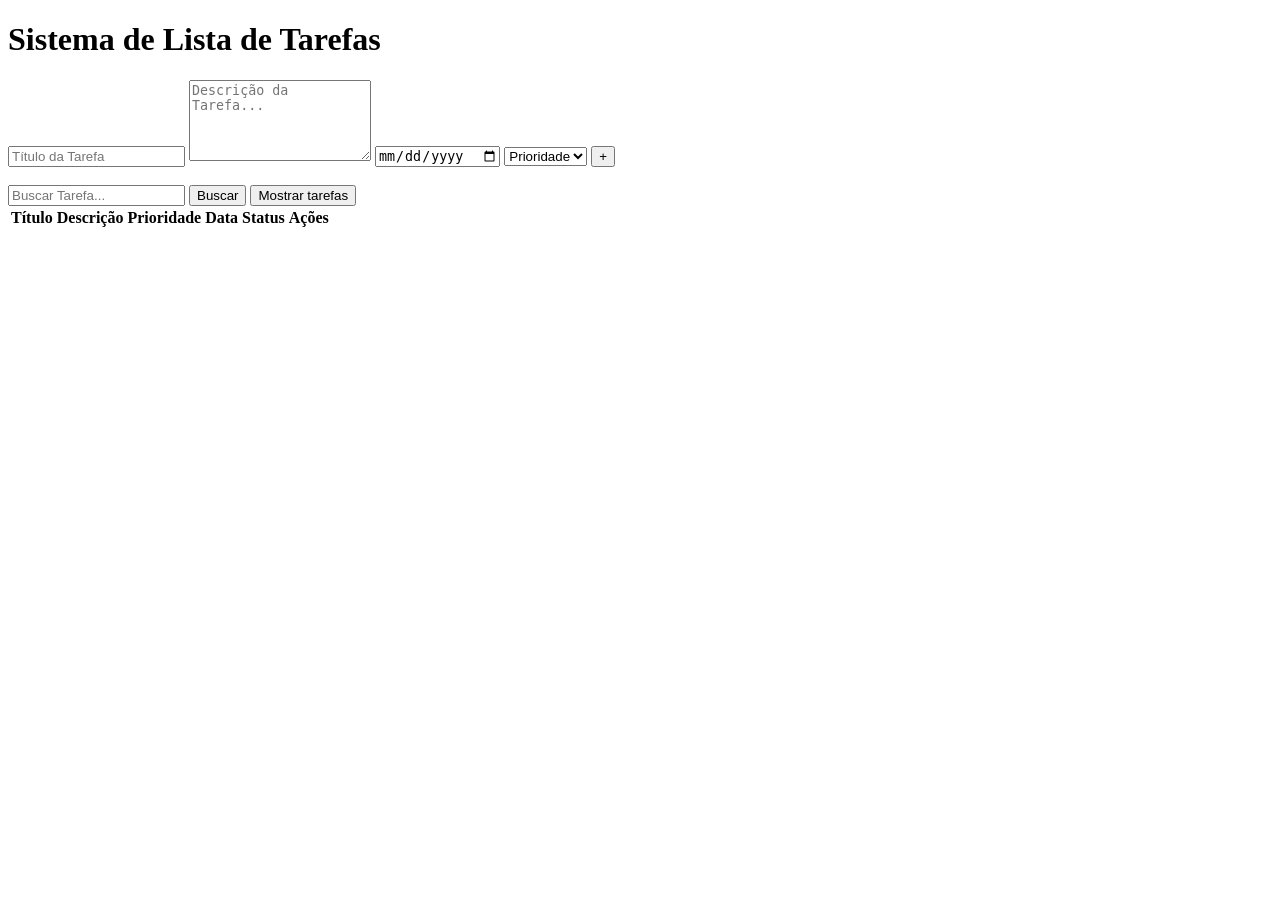
==== index.html @ 16a27848 "atualizando o botao salvar" ====
<!DOCTYPE html>
<html lang="pt-BR">
<head>
    <meta charset="UTF-8">
    <meta name="viewport" content="width=device-width, initial-scale=1.0">
    <title>Sistema ToDo List</title>
    <link rel="stylesheet" href="css/style.css">
</head>
<body>
    <h1>Sistema de Lista de Tarefas</h1>
    <div>
        
        <form id="formToDo">
            <input type="hidden" id="index"> <!--usado para quando for editar um tarefa existente, hidden faz o usado não ver o campo na tela-->
            <input type="text" id="tituloTarefa" placeholder="Título da Tarefa" required>
            <textarea type="text" id="descricao" cols="20" rows="5" minlength="0" maxlength="100" placeholder="Descrição da Tarefa..." required></textarea>
            <input type="date" id="data" required>
            
            <select id="prioridade" required>
                <option value="" disabled selected>Prioridade</option>            
                <option value="baixa">Baixa</option>
                <option value="media">Média</option>
                <option value="alta">Alta</option>
            </select>
            <button type="submit">+</button>
        </form>
        <br>
        <input type="text" id="buscar" placeholder="Buscar Tarefa...">
        <button onclick="buscarTarefa()">Buscar</button>
        <button onclick="listarTarefas()">Mostrar tarefas</button>

        <table>
            <thead>
                <tr>
                    <th>Título</th>
                    <th>Descrição</th>
                    <th>Prioridade</th>
                    <th>Data</th>
                    <th>Status</th>
                    <th>Ações</th>
                </tr>
            </thead>
            <tbody id="tabelaTarefas"></tbody>
        </table>
    </div>
    <script src="js/script.js"></script>
</body>
</html>
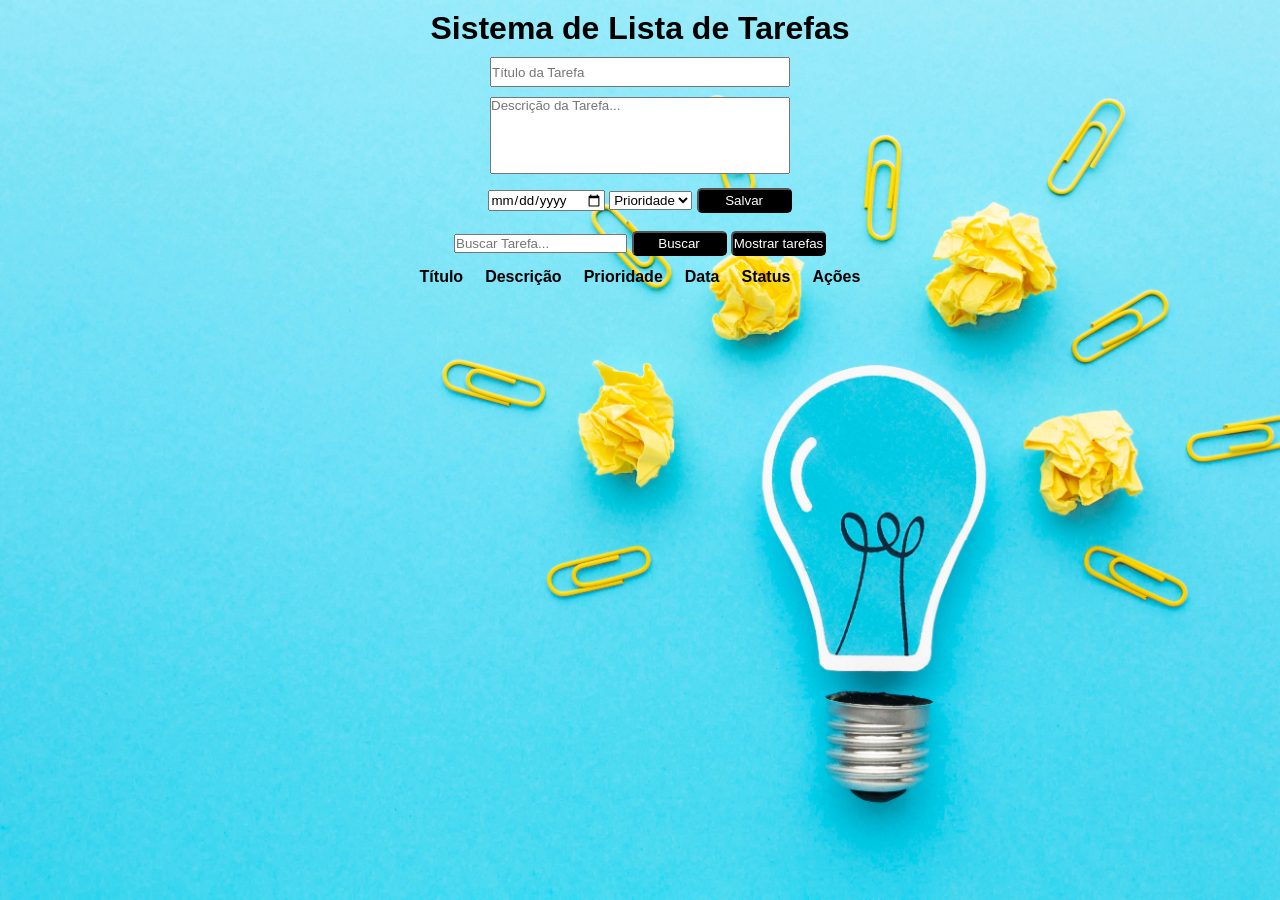
==== commit e3def7c6: "adicionando css ao projeto" ====
--- a/index.html
+++ b/index.html
@@ -5,15 +5,21 @@
     <meta name="viewport" content="width=device-width, initial-scale=1.0">
     <title>Sistema ToDo List</title>
     <link rel="stylesheet" href="css/style.css">
+    <link rel="stylesheet" href="media-query.css">
 </head>
 <body>
-    <h1>Sistema de Lista de Tarefas</h1>
-    <div>
-        
+    <main>
+        <h1>Sistema de Lista de Tarefas</h1>
         <form id="formToDo">
-            <input type="hidden" id="index"> <!--usado para quando for editar um tarefa existente, hidden faz o usado não ver o campo na tela-->
+            <input type="hidden" id="index"> <!--usado para quando for editar um tarefa existente, hidden faz o usuario não ver o campo na tela-->
+            <div class="campo">
             <input type="text" id="tituloTarefa" placeholder="Título da Tarefa" required>
+            </div>
+
+            <div class="campo">
             <textarea type="text" id="descricao" cols="20" rows="5" minlength="0" maxlength="100" placeholder="Descrição da Tarefa..." required></textarea>
+            </div>
+            
             <input type="date" id="data" required>
             
             <select id="prioridade" required>
@@ -22,14 +28,14 @@
                 <option value="media">Média</option>
                 <option value="alta">Alta</option>
             </select>
-            <button type="submit">+</button>
+            <button type="submit">Salvar</button>
         </form>
         <br>
         <input type="text" id="buscar" placeholder="Buscar Tarefa...">
         <button onclick="buscarTarefa()">Buscar</button>
         <button onclick="listarTarefas()">Mostrar tarefas</button>
 
-        <table>
+        <table class="tabela">
             <thead>
                 <tr>
                     <th>Título</th>
@@ -42,7 +48,7 @@
             </thead>
             <tbody id="tabelaTarefas"></tbody>
         </table>
-    </div>
+    </main>
     <script src="js/script.js"></script>
 </body>
 </html>
--- a/css/style.css
+++ b/css/style.css
@@ -0,0 +1,59 @@
+@charset "UTF-8";
+
+*{
+    padding: 0px;
+    margin: 0px;
+    font-family: Arial, Helvetica, sans-serif;
+    box-sizing: border-box;
+}
+
+body{
+    width: 100vw;
+    height: 100vh;
+    background-color: gray;
+    color: black;
+    background-image: url(../img/background-mobile.jpg);   
+    background-repeat: no-repeat;
+    background-size: cover;
+}
+
+
+main{
+    text-align: center;
+    padding: 10px;
+}
+
+
+.campo{
+    margin: 10px;
+}
+
+/*tamanho dos inputs titulo e descrição da tarefa*/
+.campo > input{
+    width: 300px;
+    height: 30px;
+} 
+
+textarea {
+    resize: none; /*bloqueia o movimento do textarea*/
+    width: 300px;
+}
+
+button {
+    width: 95px;
+    height: 25px;
+    background-color: black;
+    color: white;
+    border-radius: 5px;
+    cursor: pointer;
+}
+
+/*cor e padding da tabela*/
+.tabela > thead > tr > th{
+    color: black;
+    padding: 10px;
+}
+
+table{
+    margin: auto; /*centraliza a tabela*/
+}
--- a/media-query.css
+++ b/media-query.css
@@ -0,0 +1,47 @@
+@charset "UTF-8"; /* Define codificação para aceitar acentos */
+
+/* 
+Pequenas telas: até 600px            
+Celular: de 600px até 728px          
+Tablet: 768px até 992px             
+Desktop: 992px até 1200px            
+Grandes telas: acima de 1200px 
+*/
+
+
+/*Tablet*/
+@media screen and (min-width: 768px) and (max-width:992px) {
+    body{
+        width: 100vw;
+        height: 100vh;
+        background-color: #EDEFF2;
+        background-image: url(./img/background-tablet.jpg);
+        background-size: cover;
+        background-position: center center;
+    }
+
+}
+
+/*Desktop*/
+@media screen and (min-width: 992px) and (max-width: 1200px) {
+    body{
+        width: 100vw;
+        height: 100vh;
+        background-image: url(./img/background-projeto-to-do.jpg);
+        background-repeat: no-repeat;
+        background-size: cover;
+        background-position: center center;
+    }
+}
+
+/*Grandes telas*/
+@media screen and (min-width: 1200px) {
+    body{
+        width: 100vw;
+        height: 100vh;
+        background: url(./img/background-projeto-to-do.jpg);
+        background-repeat: no-repeat;
+        background-size: cover;
+        background-position: center center;
+    }
+}
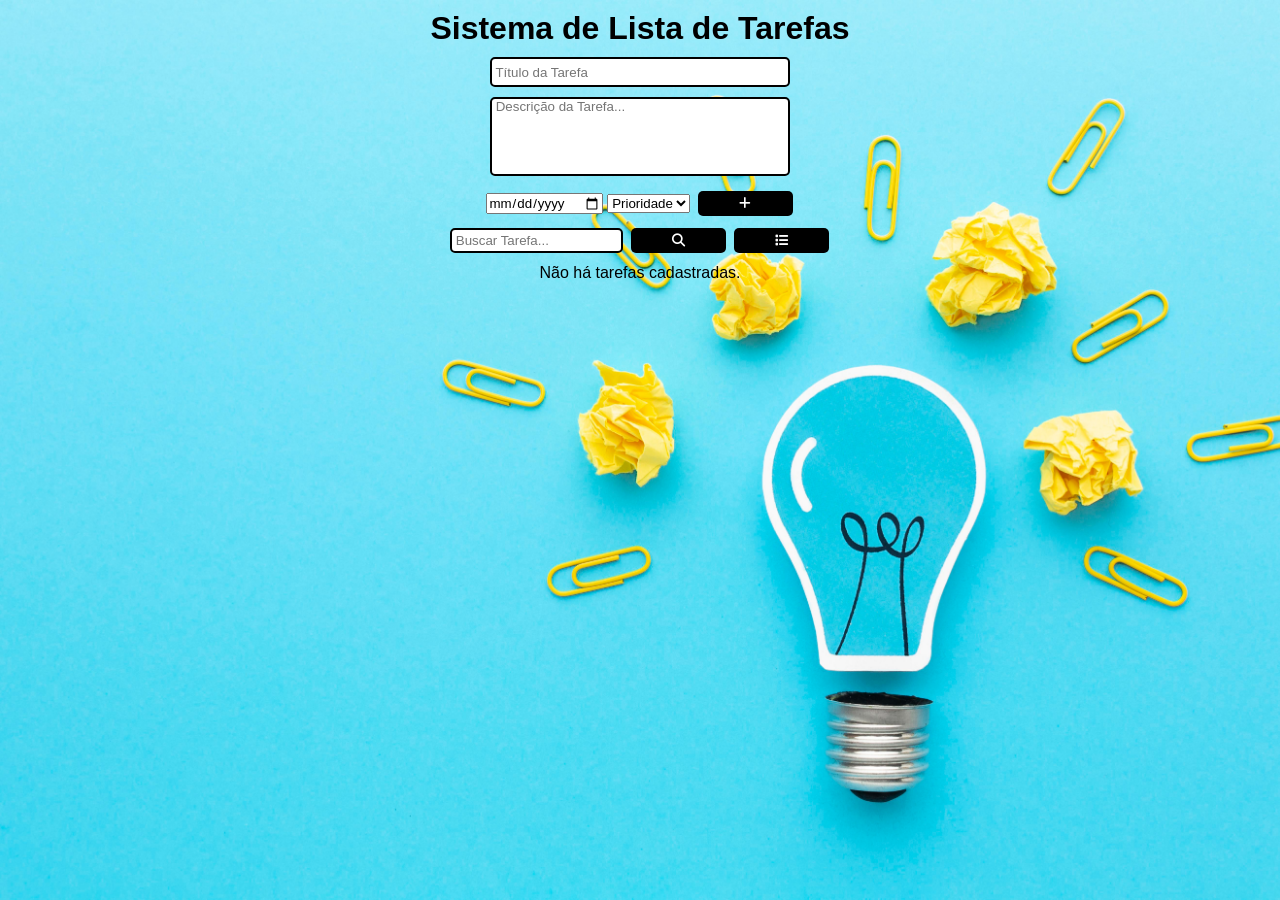
==== commit e424b048: "adicionando favicon e escondendo tabela vazia" ====
--- a/index.html
+++ b/index.html
@@ -6,6 +6,8 @@
     <title>Sistema ToDo List</title>
     <link rel="stylesheet" href="css/style.css">
     <link rel="stylesheet" href="media-query.css">
+    <link rel="shortcut icon" href="img/favicon.ico" type="image/x-icon">
+    <link rel="stylesheet" href="https://cdnjs.cloudflare.com/ajax/libs/font-awesome/6.5.0/css/all.min.css"> <!--link para carregar os simbolos-->
 </head>
 <body>
     <main>
@@ -13,14 +15,14 @@
         <form id="formToDo">
             <input type="hidden" id="index"> <!--usado para quando for editar um tarefa existente, hidden faz o usuario não ver o campo na tela-->
             <div class="campo">
-            <input type="text" id="tituloTarefa" placeholder="Título da Tarefa" required>
+            <input type="text" id="tituloTarefa" placeholder=" Título da Tarefa" required>
             </div>
 
             <div class="campo">
-            <textarea type="text" id="descricao" cols="20" rows="5" minlength="0" maxlength="100" placeholder="Descrição da Tarefa..." required></textarea>
+            <textarea type="text" id="descricao" cols="20" rows="5" maxlength="100" placeholder=" Descrição da Tarefa..." required></textarea>
             </div>
             
-            <input type="date" id="data" required>
+            <input type="date" title="Data" id="data" required>
             
             <select id="prioridade" required>
                 <option value="" disabled selected>Prioridade</option>            
@@ -28,26 +30,31 @@
                 <option value="media">Média</option>
                 <option value="alta">Alta</option>
             </select>
-            <button type="submit">Salvar</button>
+            <button type="submit" title="Salvar"><i class="fa-solid fa-plus"></i></button>
         </form>
-        <br>
-        <input type="text" id="buscar" placeholder="Buscar Tarefa...">
-        <button onclick="buscarTarefa()">Buscar</button>
-        <button onclick="listarTarefas()">Mostrar tarefas</button>
 
-        <table class="tabela">
-            <thead>
-                <tr>
-                    <th>Título</th>
-                    <th>Descrição</th>
-                    <th>Prioridade</th>
-                    <th>Data</th>
-                    <th>Status</th>
-                    <th>Ações</th>
-                </tr>
-            </thead>
-            <tbody id="tabelaTarefas"></tbody>
-        </table>
+        <div class="buscar-tarefa">
+        <input type="text" id="buscar" placeholder=" Buscar Tarefa...">
+        <button onclick="buscarTarefa()" title="Buscar Tarefa"><i class="fa-solid fa-magnifying-glass"></i></button>
+        <button onclick="listarTarefas()" title="Listar Tarefas"><i class="fa-solid fa-list"></i></button>
+        </div>
+
+        <p id="mensagem"></p>
+        <div class="responsive-table">
+            <table class="tabela">
+                <thead id="cabecalhoTabela">
+                    <tr>
+                        <th>Título</th>
+                        <th>Descrição</th>
+                        <th>Prioridade</th>
+                        <th>Data</th>
+                        <th>Status</th>
+                        <th>Ações</th>
+                    </tr>
+                </thead>
+                <tbody id="tabelaTarefas"></tbody>
+            </table>
+        </div>
     </main>
     <script src="js/script.js"></script>
 </body>
--- a/css/style.css
+++ b/css/style.css
@@ -32,28 +32,63 @@
 .campo > input{
     width: 300px;
     height: 30px;
+    border-radius: 5px;
+    border: 2px solid black;
 } 
 
 textarea {
     resize: none; /*bloqueia o movimento do textarea*/
     width: 300px;
+    border-radius: 5px;
+    border: 2px solid black;
 }
 
+
+
 button {
+    border: none;
     width: 95px;
     height: 25px;
     background-color: black;
     color: white;
     border-radius: 5px;
     cursor: pointer;
+    margin: 1px;
+    margin-left: 3px;
 }
 
-/*cor e padding da tabela*/
+button:hover{
+    background-color: gray;   
+}
+
+.buscar-tarefa{
+    padding: 10px;
+}
+
+.buscar-tarefa > input{
+    border: 2px solid black;
+    border-radius: 5px;
+    height: 25px;
+}
+
+/*cor da letra e padding da tabela*/
 .tabela > thead > tr > th{
     color: black;
     padding: 10px;
 }
 
+/*deixa a tabela responsiva*/
+.responsive-table{
+    width: 100%;
+    margin: auto;
+    overflow-x: auto;
+    background-color: rgba(128, 128, 128, 0.308);
+    border-radius: 10px;
+    margin-top: 10px;
+}
+
+
+/*Faz os titulos da tabela ficar centralizado*/
 table{
     margin: auto; /*centraliza a tabela*/
 }
--- a/media-query.css
+++ b/media-query.css
@@ -32,6 +32,15 @@
         background-size: cover;
         background-position: center center;
     }
+
+    .responsive-table{
+    width: 70vw;
+    margin: auto;
+    overflow-x: auto;
+    background-color: rgba(128, 128, 128, 0.308);
+    border-radius: 10px;
+    margin-top: 10px;
+    }
 }
 
 /*Grandes telas*/
@@ -44,4 +53,14 @@
         background-size: cover;
         background-position: center center;
     }
-}+
+    .responsive-table{
+    width: 70vw;
+    margin: auto;
+    overflow-x: auto;
+    background-color: rgba(128, 128, 128, 0.308);
+    border-radius: 10px;
+    margin-top: 10px;
+    }
+    
+}
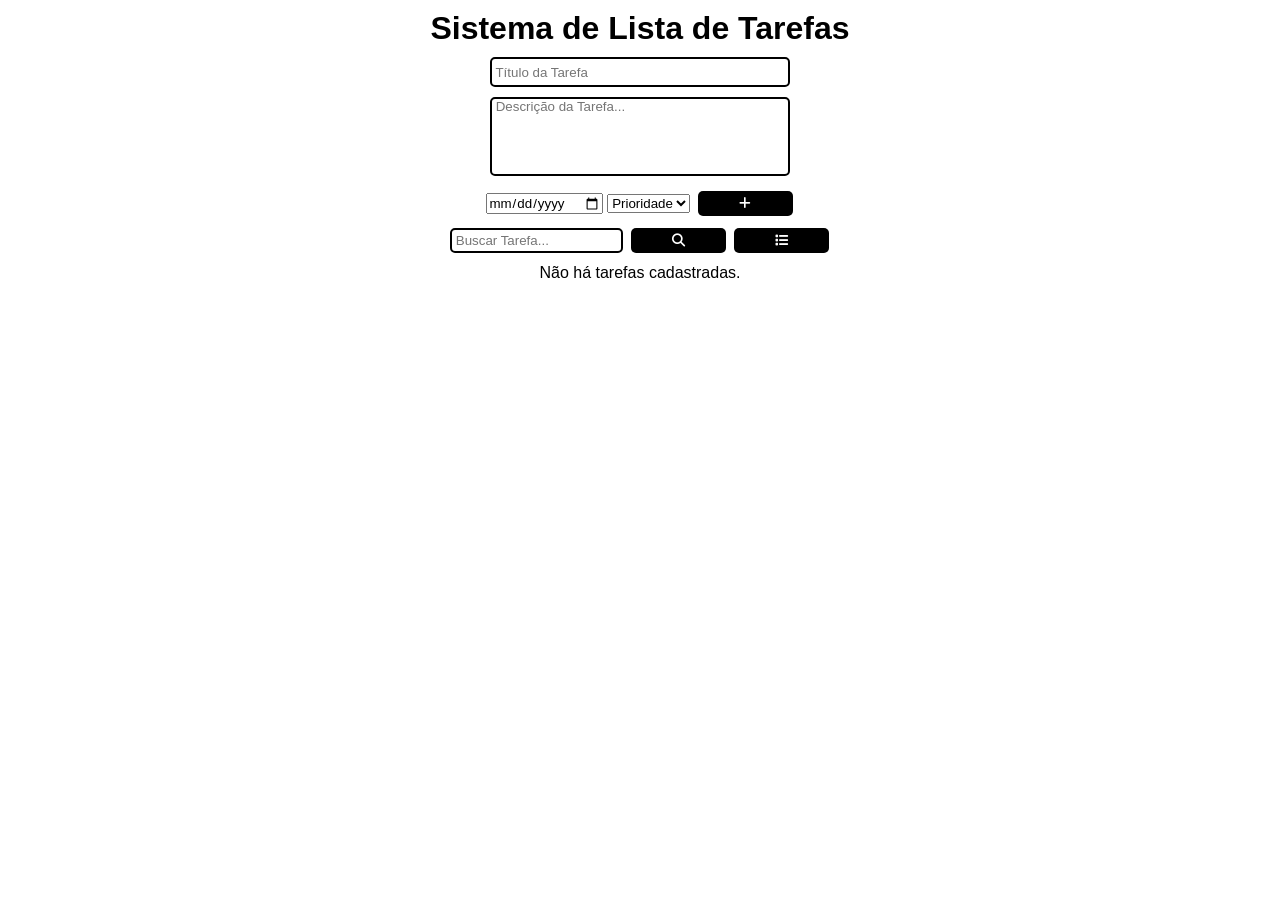
==== commit dee7da07: "atualizando organização de pasta" ====
--- a/index.html
+++ b/index.html
@@ -5,7 +5,7 @@
     <meta name="viewport" content="width=device-width, initial-scale=1.0">
     <title>Sistema ToDo List</title>
     <link rel="stylesheet" href="css/style.css">
-    <link rel="stylesheet" href="media-query.css">
+    <link rel="stylesheet" href="css/media-query.css">
     <link rel="shortcut icon" href="img/favicon.ico" type="image/x-icon">
     <link rel="stylesheet" href="https://cdnjs.cloudflare.com/ajax/libs/font-awesome/6.5.0/css/all.min.css"> <!--link para carregar os simbolos-->
 </head>
--- a/css/media-query.css
+++ b/css/media-query.css
@@ -0,0 +1,66 @@
+@charset "UTF-8"; /* Define codificação para aceitar acentos */
+
+/* 
+Pequenas telas: até 600px            
+Celular: de 600px até 728px          
+Tablet: 768px até 992px             
+Desktop: 992px até 1200px            
+Grandes telas: acima de 1200px 
+*/
+
+
+/*Tablet*/
+@media screen and (min-width: 768px) and (max-width:992px) {
+    body{
+        width: 100vw;
+        height: 100vh;
+        background-color: #EDEFF2;
+        background-image: url(./img/background-tablet.jpg);
+        background-size: cover;
+        background-position: center center;
+    }
+
+}
+
+/*Desktop*/
+@media screen and (min-width: 992px) and (max-width: 1200px) {
+    body{
+        width: 100vw;
+        height: 100vh;
+        background-image: url(./img/background-projeto-to-do.jpg);
+        background-repeat: no-repeat;
+        background-size: cover;
+        background-position: center center;
+    }
+
+    .responsive-table{
+    width: 70vw;
+    margin: auto;
+    overflow-x: auto;
+    background-color: rgba(128, 128, 128, 0.308);
+    border-radius: 10px;
+    margin-top: 10px;
+    }
+}
+
+/*Grandes telas*/
+@media screen and (min-width: 1200px) {
+    body{
+        width: 100vw;
+        height: 100vh;
+        background: url(./img/background-projeto-to-do.jpg);
+        background-repeat: no-repeat;
+        background-size: cover;
+        background-position: center center;
+    }
+
+    .responsive-table{
+    width: 70vw;
+    margin: auto;
+    overflow-x: auto;
+    background-color: rgba(128, 128, 128, 0.308);
+    border-radius: 10px;
+    margin-top: 10px;
+    }
+    
+}
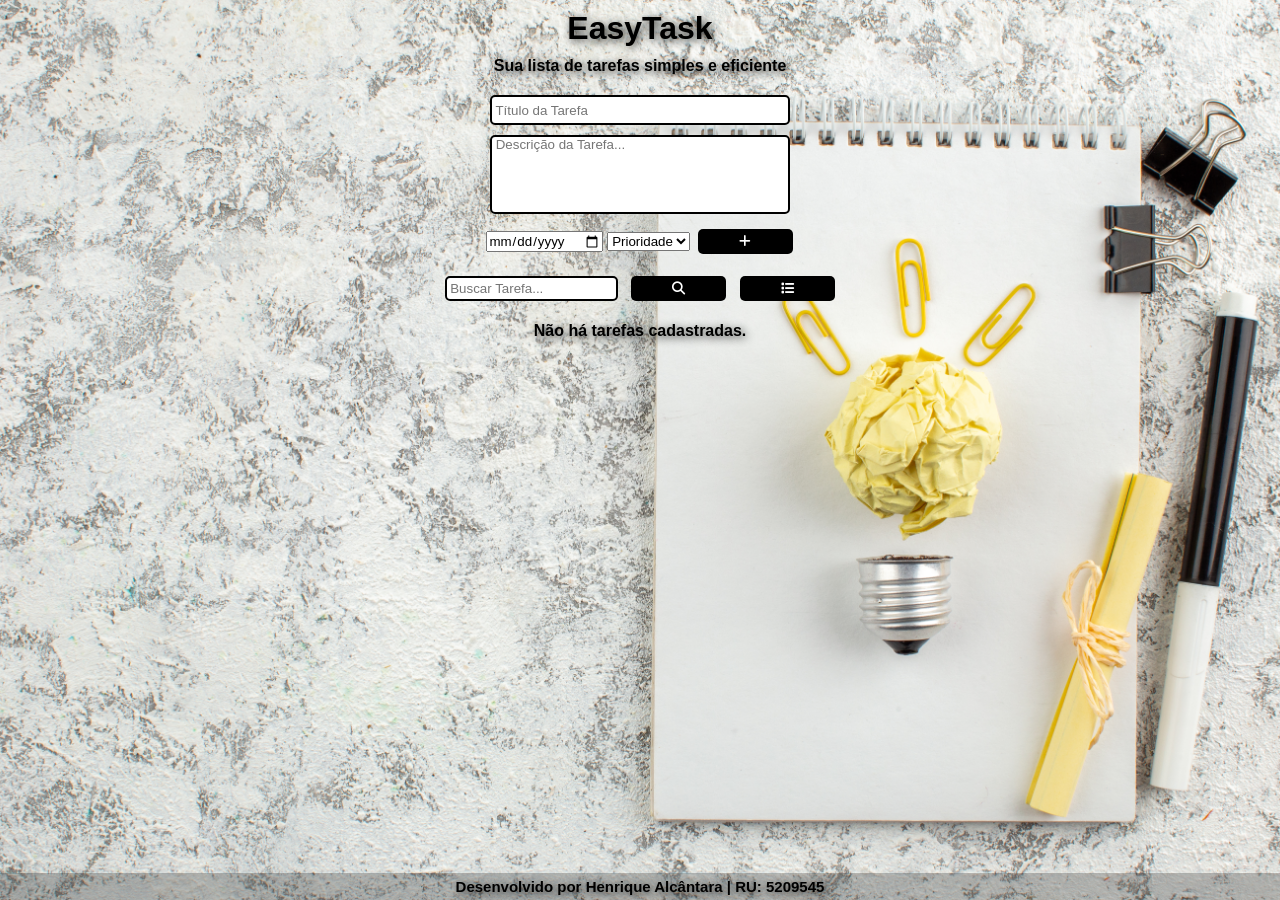
==== commit a8ff3543: "Implementação demais CSS e inclusão do footer" ====
--- a/index.html
+++ b/index.html
@@ -3,7 +3,7 @@
 <head>
     <meta charset="UTF-8">
     <meta name="viewport" content="width=device-width, initial-scale=1.0">
-    <title>Sistema ToDo List</title>
+    <title>EasyTask - Simples. Rápido. EasyTask.</title>
     <link rel="stylesheet" href="css/style.css">
     <link rel="stylesheet" href="css/media-query.css">
     <link rel="shortcut icon" href="img/favicon.ico" type="image/x-icon">
@@ -11,7 +11,8 @@
 </head>
 <body>
     <main>
-        <h1>Sistema de Lista de Tarefas</h1>
+        <h1 class="task">EasyTask</h1>
+        <p class="slogan">Sua lista de tarefas simples e eficiente</p>
         <form id="formToDo">
             <input type="hidden" id="index"> <!--usado para quando for editar um tarefa existente, hidden faz o usuario não ver o campo na tela-->
             <div class="campo">
@@ -26,9 +27,9 @@
             
             <select id="prioridade" required>
                 <option value="" disabled selected>Prioridade</option>            
-                <option value="baixa">Baixa</option>
-                <option value="media">Média</option>
-                <option value="alta">Alta</option>
+                <option value="Baixa">Baixa</option>
+                <option value="Média">Média</option>
+                <option value="Alta">Alta</option>
             </select>
             <button type="submit" title="Salvar"><i class="fa-solid fa-plus"></i></button>
         </form>
@@ -56,6 +57,7 @@
             </table>
         </div>
     </main>
+    <footer><p>Desenvolvido por <a href="https://www.linkedin.com/in/henriquealc/" target="_blank">Henrique Alcântara</a> | RU: 5209545</p></footer>
     <script src="js/script.js"></script>
 </body>
 </html>
--- a/css/style.css
+++ b/css/style.css
@@ -4,26 +4,48 @@
     padding: 0px;
     margin: 0px;
     font-family: Arial, Helvetica, sans-serif;
-    box-sizing: border-box;
+    box-sizing: border-box; /*faz padding e border não aumentarem o tamanho total*/
 }
 
 body{
+    display: flex; /*ativa flexbox*/
+    flex-direction: column; /*organiza elementos em coluna*/
+    min-height: 100vh; /*altura mínima da tela inteira*/
+
     width: 100vw;
-    height: 100vh;
     background-color: gray;
     color: black;
-    background-image: url(../img/background-mobile.jpg);   
-    background-repeat: no-repeat;
-    background-size: cover;
+    background-image: url(../img/background-mobile.jpg); /*imagem de fundo*/
+    background-repeat: no-repeat; /*evita repetição da imagem*/
+    background-size: cover; /*faz imagem cobrir toda a tela*/
 }
 
+main{
+    display: flex; /*usei flex pra organizar o conteúdo*/
+    flex-direction: column;
+    align-items: center;
+    gap: 10px;
+    flex: 1; /*faz o main crescer e ocupar o espaço*/
 
-main{
-    text-align: center;
+    text-align: center; /*centraliza o texto*/
     padding: 10px;
+    border-radius: 20px; /*deixa as bordas arredondadas*/
 }
 
+h1, p{
+    color: black;
+    font-weight: bold; /*deixei em negrito*/
+    text-shadow: 2px 2px 8px rgba(0,0,0,0.8); /*sombra pra destacar*/
+    transition: 0.2s;
+}
 
+/*quando passa o mouse muda a cor*/
+.task:hover, .slogan:hover{
+    color: yellow;
+    text-shadow: 2px 2px 5px black;
+}
+
+/*espaço entre os campos titulo tarefa e descrição*/
 .campo{
     margin: 10px;
 }
@@ -43,8 +65,6 @@
     border: 2px solid black;
 }
 
-
-
 button {
     border: none;
     width: 95px;
@@ -57,12 +77,21 @@
     margin-left: 3px;
 }
 
+/*muda a cor do botão quando passar o mouse*/
 button:hover{
-    background-color: gray;   
+    background-color: yellow;
+    color: black;
+    transition: 0.2s; /*animação*/
+    transform: scale(1.05); /*da um leve zoom*/
 }
 
 .buscar-tarefa{
-    padding: 10px;
+    display: flex; /*usei flex pra alinhar */
+    justify-content: center; /*centraliza na horizontal */
+    align-items: center; /*centraliza na vertical*/
+    gap: 10px; /*espaço entre os itens*/
+
+    padding: 10px; /*espaço interno*/
 }
 
 .buscar-tarefa > input{
@@ -73,22 +102,50 @@
 
 /*cor da letra e padding da tabela*/
 .tabela > thead > tr > th{
-    color: black;
+    color: rgb(0, 0, 0);
     padding: 10px;
+    text-shadow: 2px 2px 5px rgba(0, 0, 0, 0.418);
+}
+
+
+td:last-child {
+    display: flex; /*usei flex pra alinhar os botões*/
+    justify-content: center;
+    gap: 5px;
 }
 
 /*deixa a tabela responsiva*/
 .responsive-table{
     width: 100%;
     margin: auto;
-    overflow-x: auto;
-    background-color: rgba(128, 128, 128, 0.308);
+    overflow-x: auto; /*permite rolar se ficar grande*/
+    background-color: rgba(128, 128, 128, 0.781);
     border-radius: 10px;
-    margin-top: 10px;
+    margin-top: 10px; /*espaço acima*/
 }
 
 
 /*Faz os titulos da tabela ficar centralizado*/
 table{
     margin: auto; /*centraliza a tabela*/
+}
+
+footer{
+    text-align: center;
+    padding: 5px;
+    color: black;
+    font-size: 15px;
+    background-color: rgba(22, 22, 22, 0.247);
+}
+
+footer a {
+    text-decoration: none; /*tira o sublinhado*/
+    font-weight: bold;
+    color: black;
+}
+
+footer a:hover{
+    text-decoration: none;
+    color: #EACC27; /*muda cor quando passa o mouse*/
+    transition: 0.2s; /*animação suave*/
 }
--- a/css/media-query.css
+++ b/css/media-query.css
@@ -15,9 +15,10 @@
         width: 100vw;
         height: 100vh;
         background-color: #EDEFF2;
-        background-image: url(./img/background-tablet.jpg);
-        background-size: cover;
-        background-position: center center;
+        background-image: url(../img/background-tablet.jpg);
+        background-size: cover; /*faz a imagem cobrir tudo*/
+        background-repeat: no-repeat;
+        background-position: center center; /*centraliza*/
     }
 
 }
@@ -27,19 +28,14 @@
     body{
         width: 100vw;
         height: 100vh;
-        background-image: url(./img/background-projeto-to-do.jpg);
-        background-repeat: no-repeat;
+        background-image: url(../img/background-desktop.jpg);
+        background-repeat: no-repeat; /*não repete a imagem*/
         background-size: cover;
         background-position: center center;
     }
 
     .responsive-table{
-    width: 70vw;
-    margin: auto;
-    overflow-x: auto;
-    background-color: rgba(128, 128, 128, 0.308);
-    border-radius: 10px;
-    margin-top: 10px;
+    width: 70vw; /*faz a tabela ocupa 70% da largura da tela*/
     }
 }
 
@@ -48,19 +44,14 @@
     body{
         width: 100vw;
         height: 100vh;
-        background: url(./img/background-projeto-to-do.jpg);
-        background-repeat: no-repeat;
+        background: url(../img/background-desktop.jpg);
+        background-repeat: repeat;
         background-size: cover;
         background-position: center center;
     }
 
     .responsive-table{
-    width: 70vw;
-    margin: auto;
-    overflow-x: auto;
-    background-color: rgba(128, 128, 128, 0.308);
-    border-radius: 10px;
-    margin-top: 10px;
+    width: 70vw; /*faz a tabela ocupa 70% da largura da tela*/
     }
-    
+
 }
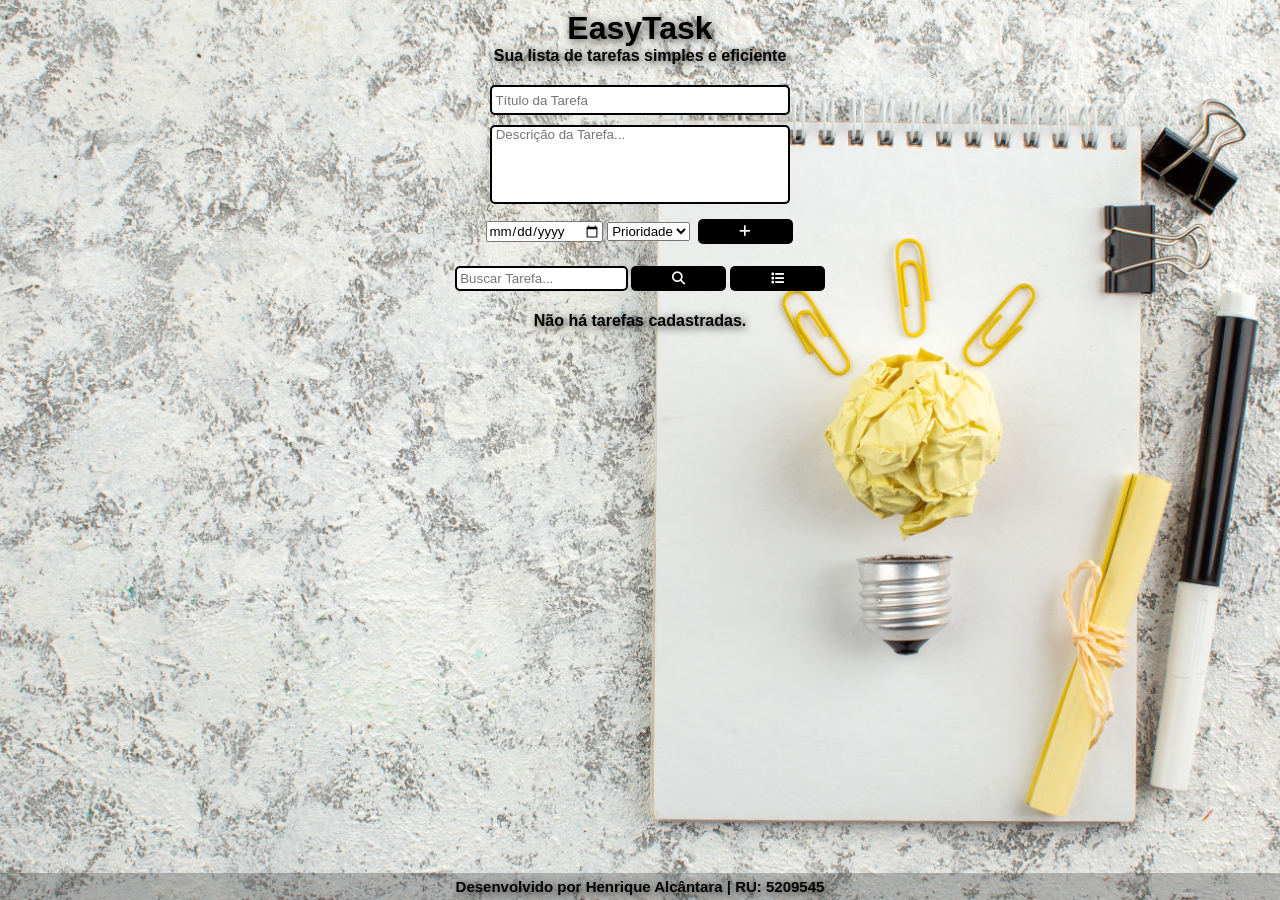
==== commit 757c211b: "adiconando o header do jeito correto" ====
--- a/index.html
+++ b/index.html
@@ -11,8 +11,10 @@
 </head>
 <body>
     <main>
+        <header>
         <h1 class="task">EasyTask</h1>
         <p class="slogan">Sua lista de tarefas simples e eficiente</p>
+        </header>
         <form id="formToDo">
             <input type="hidden" id="index"> <!--usado para quando for editar um tarefa existente, hidden faz o usuario não ver o campo na tela-->
             <div class="campo">
--- a/css/style.css
+++ b/css/style.css
@@ -13,7 +13,7 @@
     min-height: 100vh; /*altura mínima da tela inteira*/
 
     width: 100vw;
-    background-color: gray;
+    background-color: #D9D8DC;
     color: black;
     background-image: url(../img/background-mobile.jpg); /*imagem de fundo*/
     background-repeat: no-repeat; /*evita repetição da imagem*/
@@ -33,7 +33,7 @@
 }
 
 h1, p{
-    color: black;
+    color: rgb(0, 0, 0);
     font-weight: bold; /*deixei em negrito*/
     text-shadow: 2px 2px 8px rgba(0,0,0,0.8); /*sombra pra destacar*/
     transition: 0.2s;
@@ -55,7 +55,7 @@
     width: 300px;
     height: 30px;
     border-radius: 5px;
-    border: 2px solid black;
+    border: 2px solid rgb(0, 0, 0);
 } 
 
 textarea {
@@ -81,7 +81,7 @@
 button:hover{
     background-color: yellow;
     color: black;
-    transition: 0.2s; /*animação*/
+    transition: 0.3s; /*animação*/
     transform: scale(1.05); /*da um leve zoom*/
 }
 
@@ -89,7 +89,6 @@
     display: flex; /*usei flex pra alinhar */
     justify-content: center; /*centraliza na horizontal */
     align-items: center; /*centraliza na vertical*/
-    gap: 10px; /*espaço entre os itens*/
 
     padding: 10px; /*espaço interno*/
 }
@@ -131,11 +130,12 @@
 }
 
 footer{
-    text-align: center;
+    display: flex;
+    justify-content: center;
+
     padding: 5px;
     color: black;
     font-size: 15px;
-    background-color: rgba(22, 22, 22, 0.247);
 }
 
 footer a {
--- a/css/media-query.css
+++ b/css/media-query.css
@@ -21,6 +21,9 @@
         background-position: center center; /*centraliza*/
     }
 
+    footer{
+        background-color: rgba(22, 22, 22, 0.247)
+    }
 }
 
 /*Desktop*/
@@ -37,6 +40,11 @@
     .responsive-table{
     width: 70vw; /*faz a tabela ocupa 70% da largura da tela*/
     }
+
+    footer{
+        background-color: rgba(22, 22, 22, 0.247)
+    }
+
 }
 
 /*Grandes telas*/
@@ -54,4 +62,9 @@
     width: 70vw; /*faz a tabela ocupa 70% da largura da tela*/
     }
 
+    footer{
+        background-color: rgba(22, 22, 22, 0.247)
+    }
+
+
 }
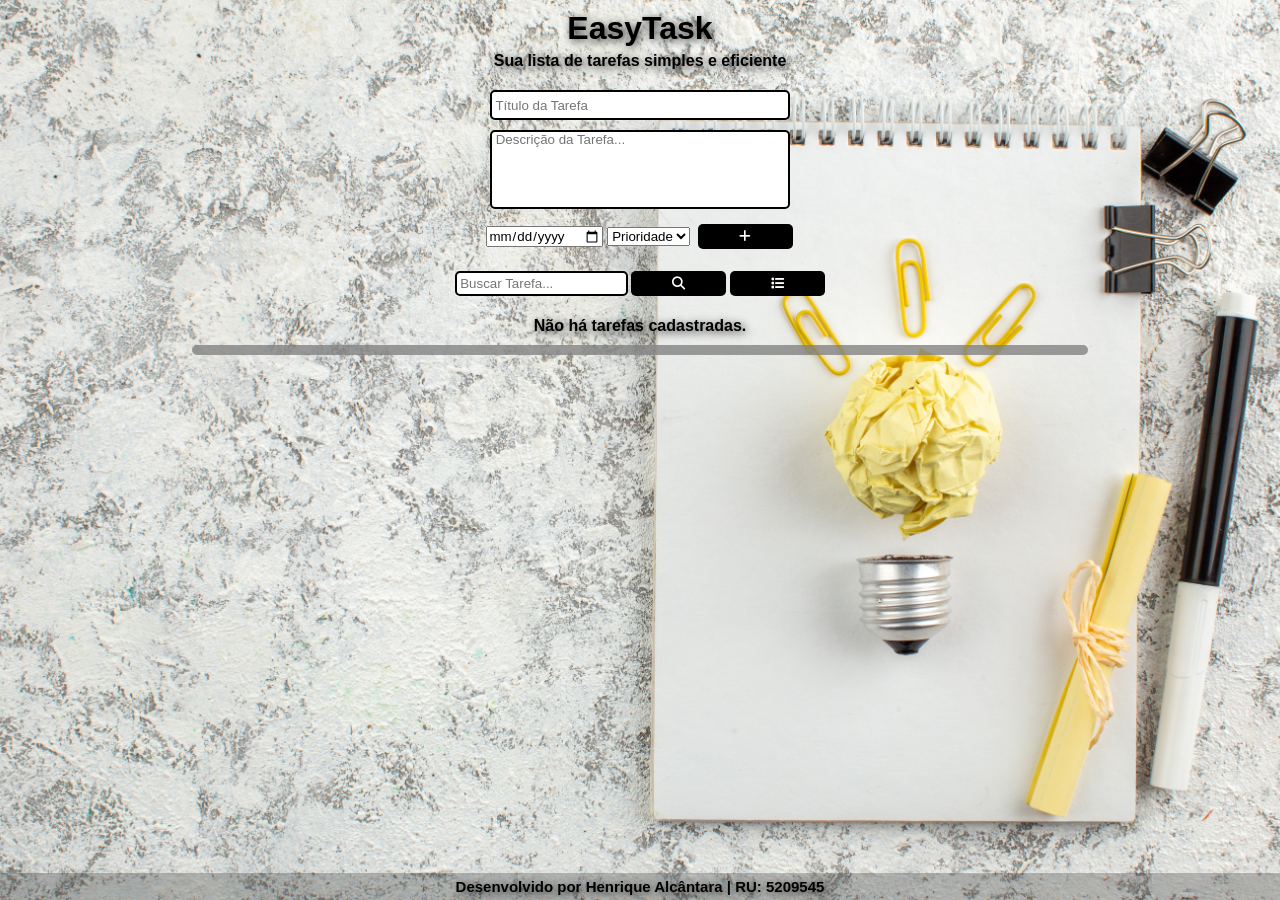
==== commit 0bb09e8a: "modificando tamanho de texto do input titulo" ====
--- a/index.html
+++ b/index.html
@@ -10,15 +10,15 @@
     <link rel="stylesheet" href="https://cdnjs.cloudflare.com/ajax/libs/font-awesome/6.5.0/css/all.min.css"> <!--link para carregar os simbolos-->
 </head>
 <body>
-    <main>
-        <header>
+    <header>
         <h1 class="task">EasyTask</h1>
         <p class="slogan">Sua lista de tarefas simples e eficiente</p>
-        </header>
+    </header>
+    <main>
         <form id="formToDo">
             <input type="hidden" id="index"> <!--usado para quando for editar um tarefa existente, hidden faz o usuario não ver o campo na tela-->
             <div class="campo">
-            <input type="text" id="tituloTarefa" placeholder=" Título da Tarefa" required>
+            <input type="text" id="tituloTarefa" maxlength="30" placeholder=" Título da Tarefa" required>
             </div>
 
             <div class="campo">
--- a/css/style.css
+++ b/css/style.css
@@ -18,6 +18,15 @@
     background-image: url(../img/background-mobile.jpg); /*imagem de fundo*/
     background-repeat: no-repeat; /*evita repetição da imagem*/
     background-size: cover; /*faz imagem cobrir toda a tela*/
+}
+
+header{
+    display: flex;
+    flex-direction: column;
+    align-items: center;
+    justify-content: center;
+    gap: 5px;
+    margin-top: 10px;
 }
 
 main{
@@ -120,13 +129,14 @@
     overflow-x: auto; /*permite rolar se ficar grande*/
     background-color: rgba(128, 128, 128, 0.781);
     border-radius: 10px;
-    margin-top: 10px; /*espaço acima*/
+    margin-top: 0px; /*espaço acima*/
 }
 
 
 /*Faz os titulos da tabela ficar centralizado*/
 table{
     margin: auto; /*centraliza a tabela*/
+    padding: 5px;
 }
 
 footer{
